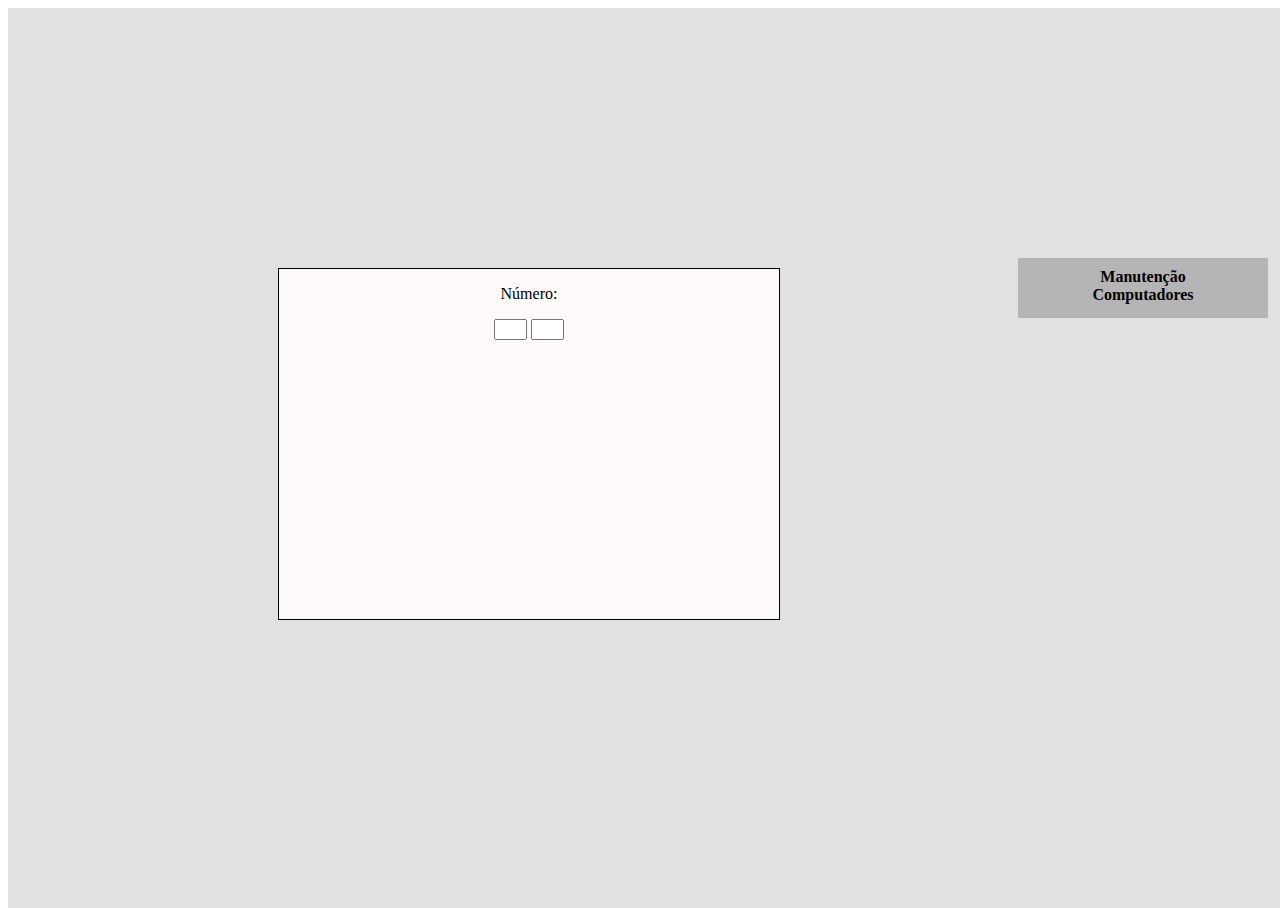
==== index.html @ 0f447ce0 "Update index.html" ====
<!DOCTYPE html>

<html>
    <head>
        <title>Curso_Manutenção</title>
        <meta charset="UTF-8">
        <script src="codigo.js"></script>
        <link rel="stylesheet" type="text/css" href="style.css">
        <meta name="viewport" content="width=device-width, initial-scale=1.0">
    </head>
    <body>
        <div class="container">
            <div class="branco">
                <div class="cinzaClaro">
                    <p>Número:</p>
                    <form action="">
                        <input size="1" id="campo1" value="" maxlength="1" type="text" readonly="readonly"/>
                        <input size="1" id="campo2" value="" maxlength="1" type="text" readonly="readonly"/>
                    </form>
                </div>
                <div class="cinzaEscuro">
                    <b>Manutenção<br>Computadores</b> 
                </div>
            </div>
        </div>        
    </body>
</html>
---- style.css ----
.container{
  text-align: center;
  background-color: #e1e1e1;
  height: 100%;
  width: 100%;
  position: absolute;
}
img{
  right: 0;
  position: absolute;
  height: 150px;
  width: 105px;
  border: solid 1px black;
}
.cinzaEscuro{
  top: 50%;
  margin-top: -200px;
  width: 250px;
  height: 60px;
  right: 20px;
  position: absolute;
}
b{
  position: relative;
  top: 10px;
}
.preto{
  border: solid 2px;
  top: 50%;
  margin-top: -142px;
  position: absolute;
  background-color: #444;
  height: 300px;
  width: 250px;
  right: 325px;
}
.cinzaClaro{
  position: absolute;
  border: solid 1px;
  left: 50%;
  margin-left: -370px;
  top: 50%;
  margin-top: -190px;
  position: absolute;
  height: 350px;
  width: 500px;
  background-color: snow;
}
.cinzaEscuro{
  background-color: #b6b5b5;
}
.bnt{
  margin: 10px;
  background-color: black;
  color: snow;
  border-radius: 5px;
  height: 30px;
  width: 50px;
}
.teclado{
  font-size: 11px;
  position: absolute;
  bottom: 20px;
  left: 5px;
  color: black;
}
.branco{
  height: 40px;
  width: 75px;
}
.laranja{
  height: 40px;
  width: 75px;
  background-color: #E67401;
}
.verde{
  height: 50px;
  width: 75px;
  background-color: green;
}
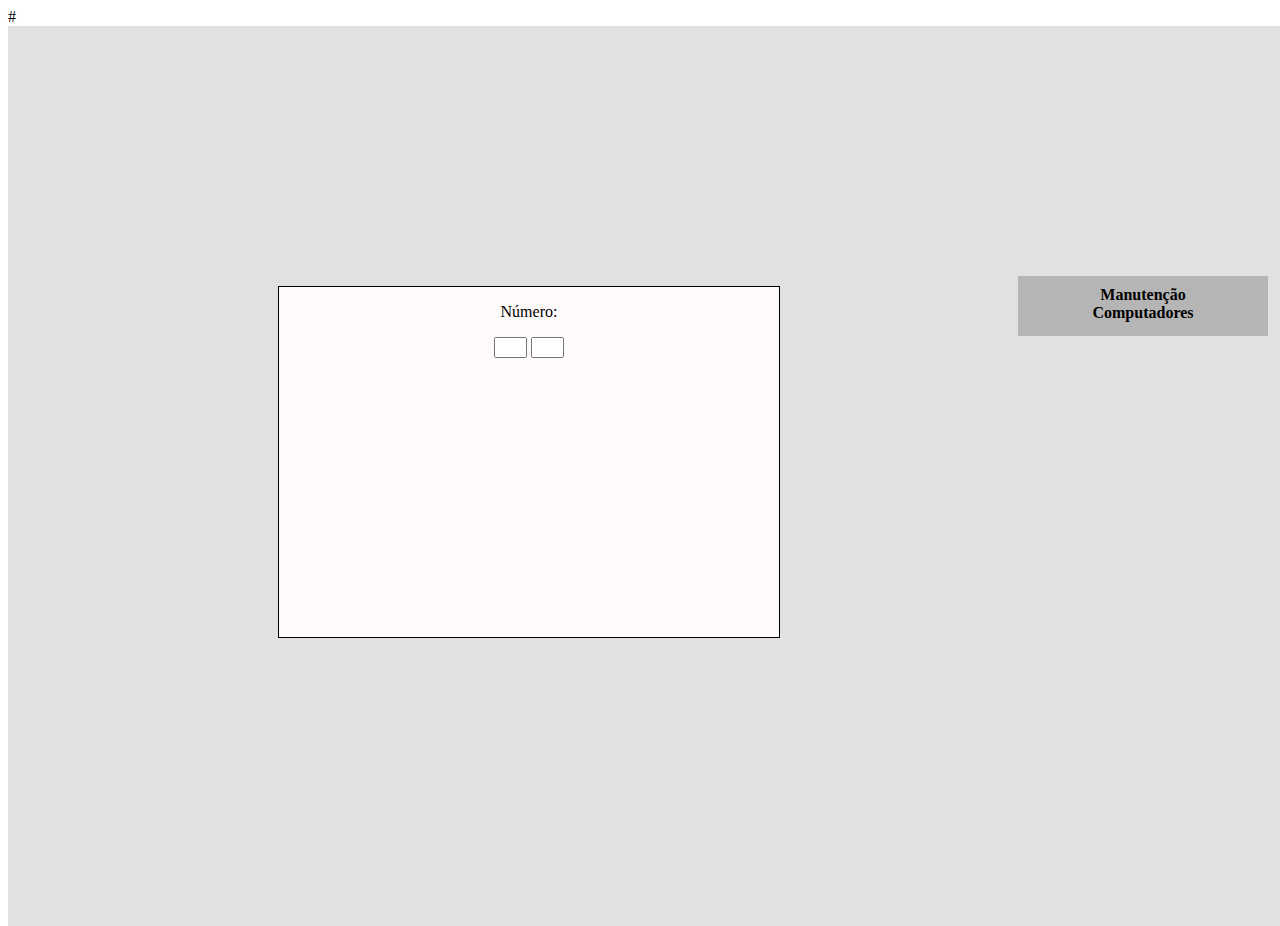
==== commit 8a0bd41c: "Update index.html" ====
--- a/index.html
+++ b/index.html
@@ -4,7 +4,7 @@
     <head>
         <title>Curso_Manutenção</title>
         <meta charset="UTF-8">
-        <script src="codigo.js"></script>
+       # <script src="codigo.js"></script>
         <link rel="stylesheet" type="text/css" href="style.css">
         <meta name="viewport" content="width=device-width, initial-scale=1.0">
     </head>
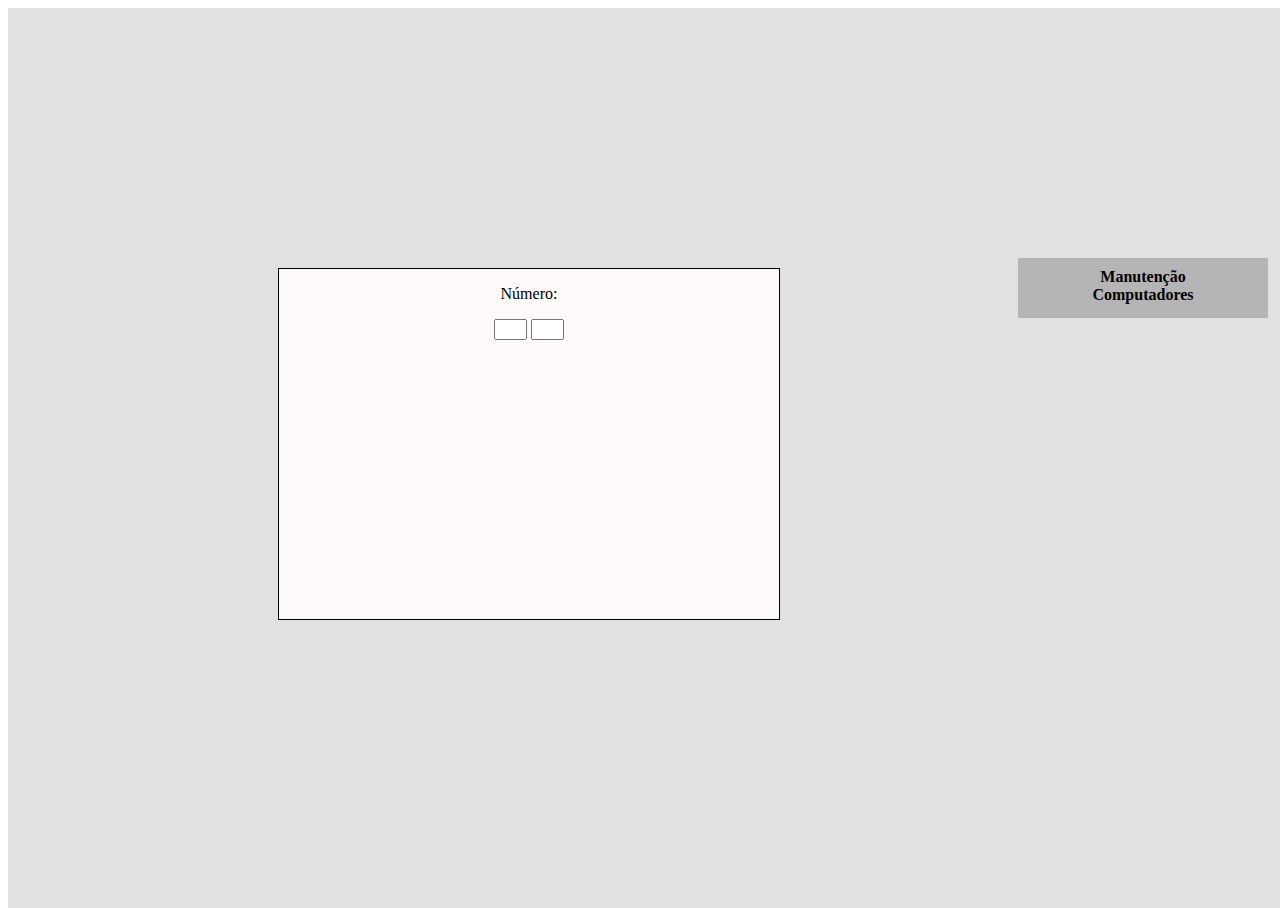
==== commit c307b27f: "Update index.html" ====
--- a/index.html
+++ b/index.html
@@ -4,7 +4,6 @@
     <head>
         <title>Curso_Manutenção</title>
         <meta charset="UTF-8">
-       # <script src="codigo.js"></script>
         <link rel="stylesheet" type="text/css" href="style.css">
         <meta name="viewport" content="width=device-width, initial-scale=1.0">
     </head>
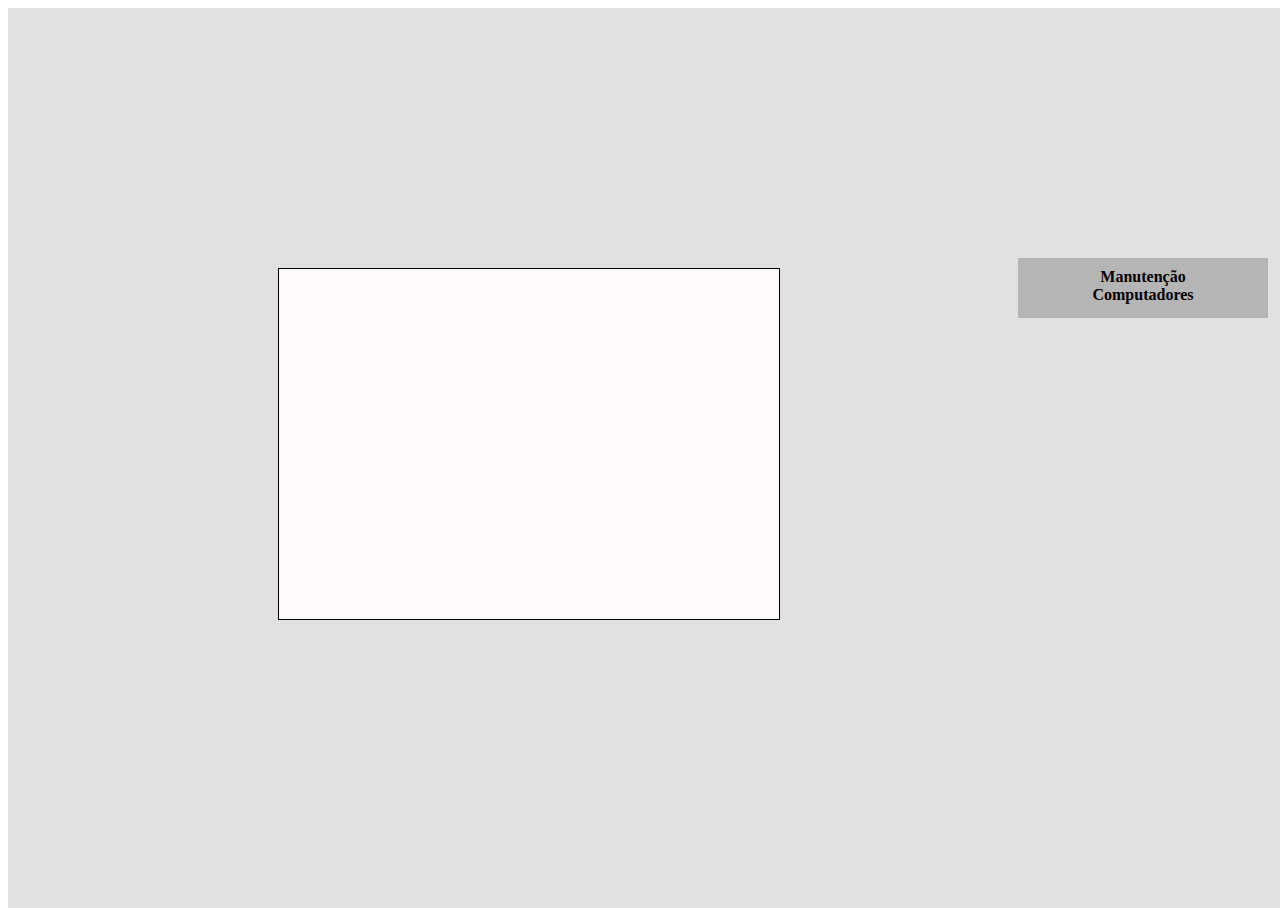
==== commit db60c5af: "Update index.html" ====
--- a/index.html
+++ b/index.html
@@ -11,11 +11,7 @@
         <div class="container">
             <div class="branco">
                 <div class="cinzaClaro">
-                    <p>Número:</p>
-                    <form action="">
-                        <input size="1" id="campo1" value="" maxlength="1" type="text" readonly="readonly"/>
-                        <input size="1" id="campo2" value="" maxlength="1" type="text" readonly="readonly"/>
-                    </form>
+                    
                 </div>
                 <div class="cinzaEscuro">
                     <b>Manutenção<br>Computadores</b> 
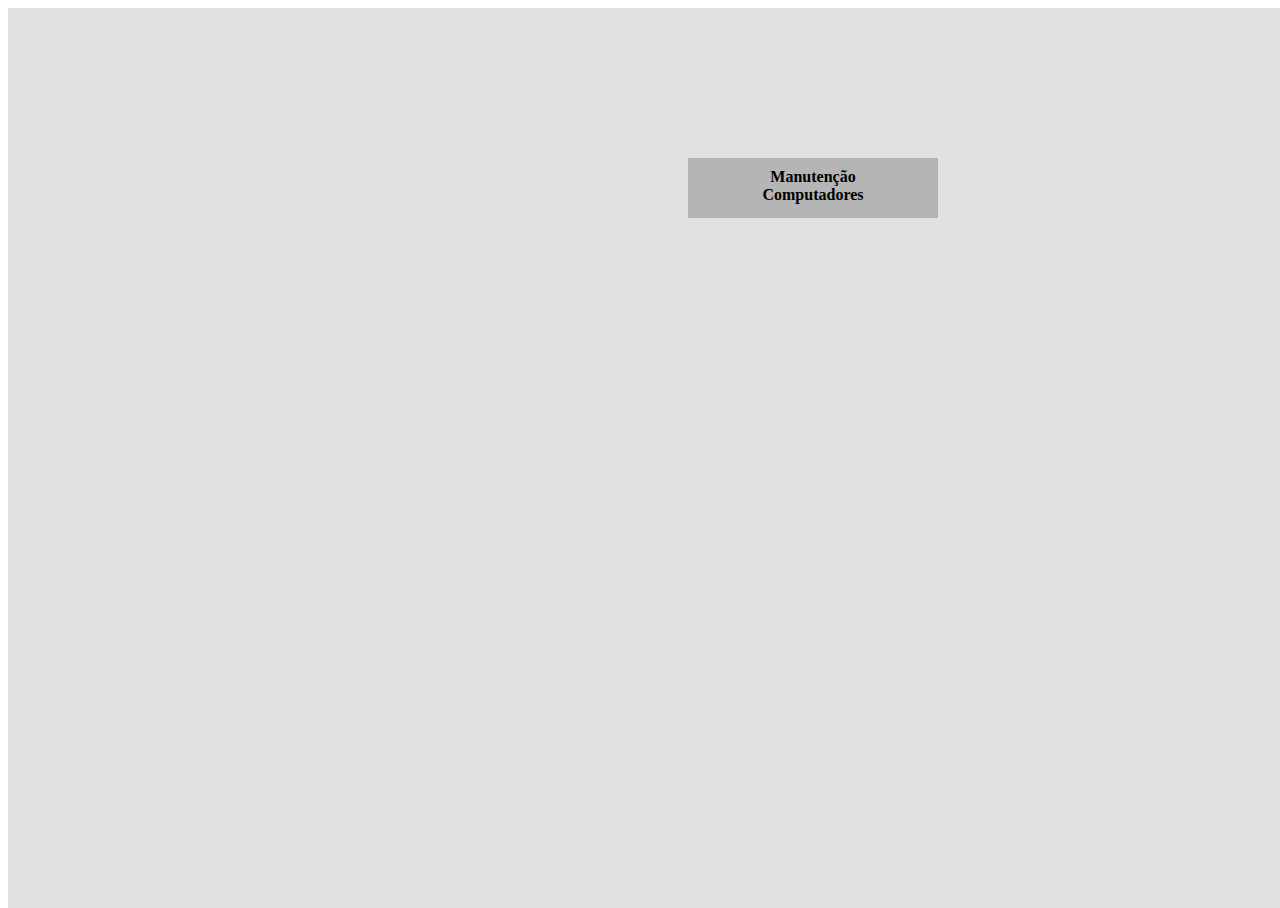
==== commit a753a683: "Update index.html" ====
--- a/index.html
+++ b/index.html
@@ -10,9 +10,6 @@
     <body>
         <div class="container">
             <div class="branco">
-                <div class="cinzaClaro">
-                    
-                </div>
                 <div class="cinzaEscuro">
                     <b>Manutenção<br>Computadores</b> 
                 </div>
--- a/style.css
+++ b/style.css
@@ -14,10 +14,10 @@
 }
 .cinzaEscuro{
   top: 50%;
-  margin-top: -200px;
+  margin-top: -300px;
   width: 250px;
   height: 60px;
-  right: 20px;
+  right: 350px;
   position: absolute;
 }
 b{
@@ -77,4 +77,4 @@
   height: 50px;
   width: 75px;
   background-color: green;
-}+}
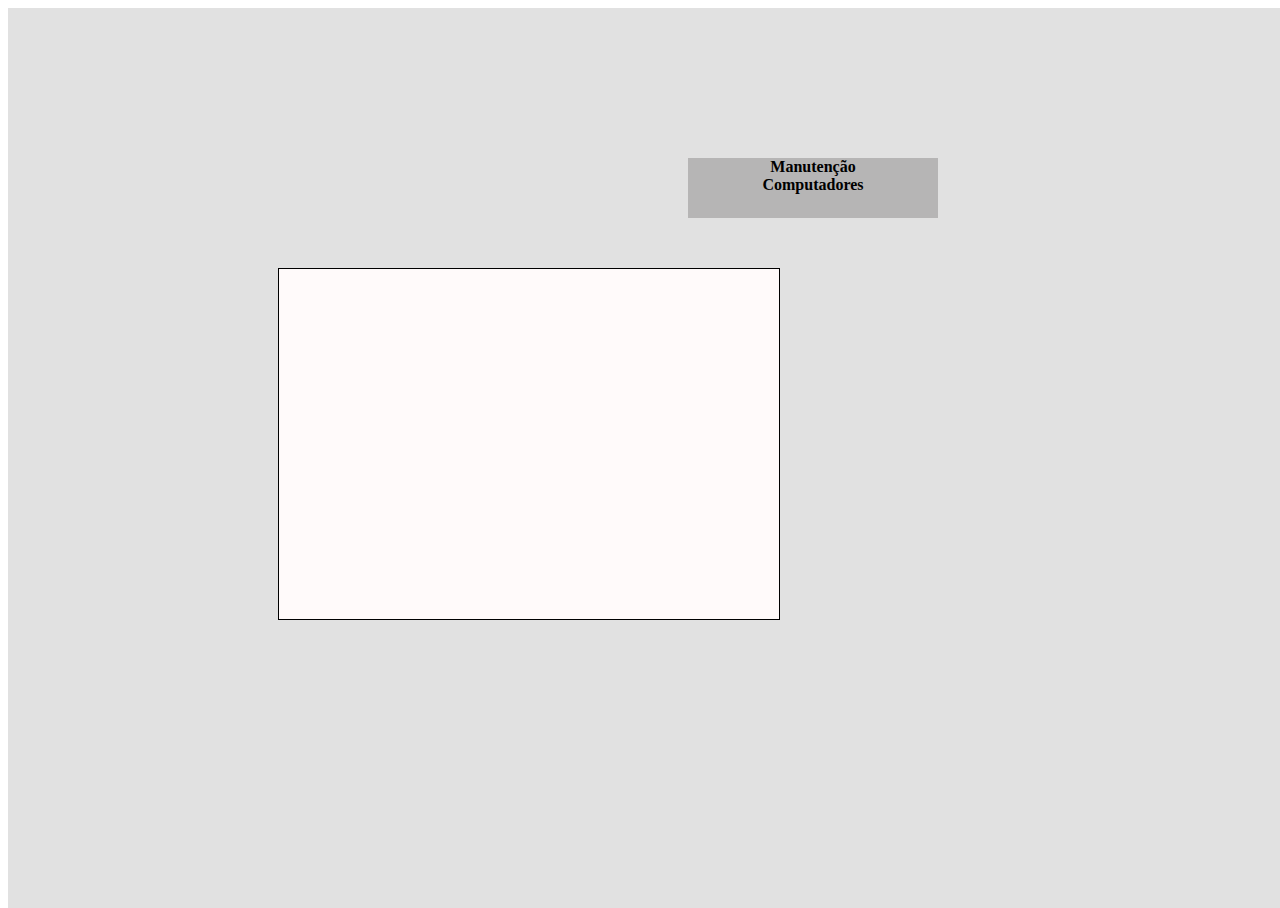
==== commit 2f7289bb: "Update index.html" ====
--- a/index.html
+++ b/index.html
@@ -10,6 +10,9 @@
     <body>
         <div class="container">
             <div class="branco">
+                <div class="cinzaClaro">
+
+                </div>
                 <div class="cinzaEscuro">
                     <b>Manutenção<br>Computadores</b> 
                 </div>
--- a/style.css
+++ b/style.css
@@ -19,10 +19,6 @@
   height: 60px;
   right: 350px;
   position: absolute;
-}
-b{
-  position: relative;
-  top: 10px;
 }
 .preto{
   border: solid 2px;
@@ -57,24 +53,3 @@
   height: 30px;
   width: 50px;
 }
-.teclado{
-  font-size: 11px;
-  position: absolute;
-  bottom: 20px;
-  left: 5px;
-  color: black;
-}
-.branco{
-  height: 40px;
-  width: 75px;
-}
-.laranja{
-  height: 40px;
-  width: 75px;
-  background-color: #E67401;
-}
-.verde{
-  height: 50px;
-  width: 75px;
-  background-color: green;
-}
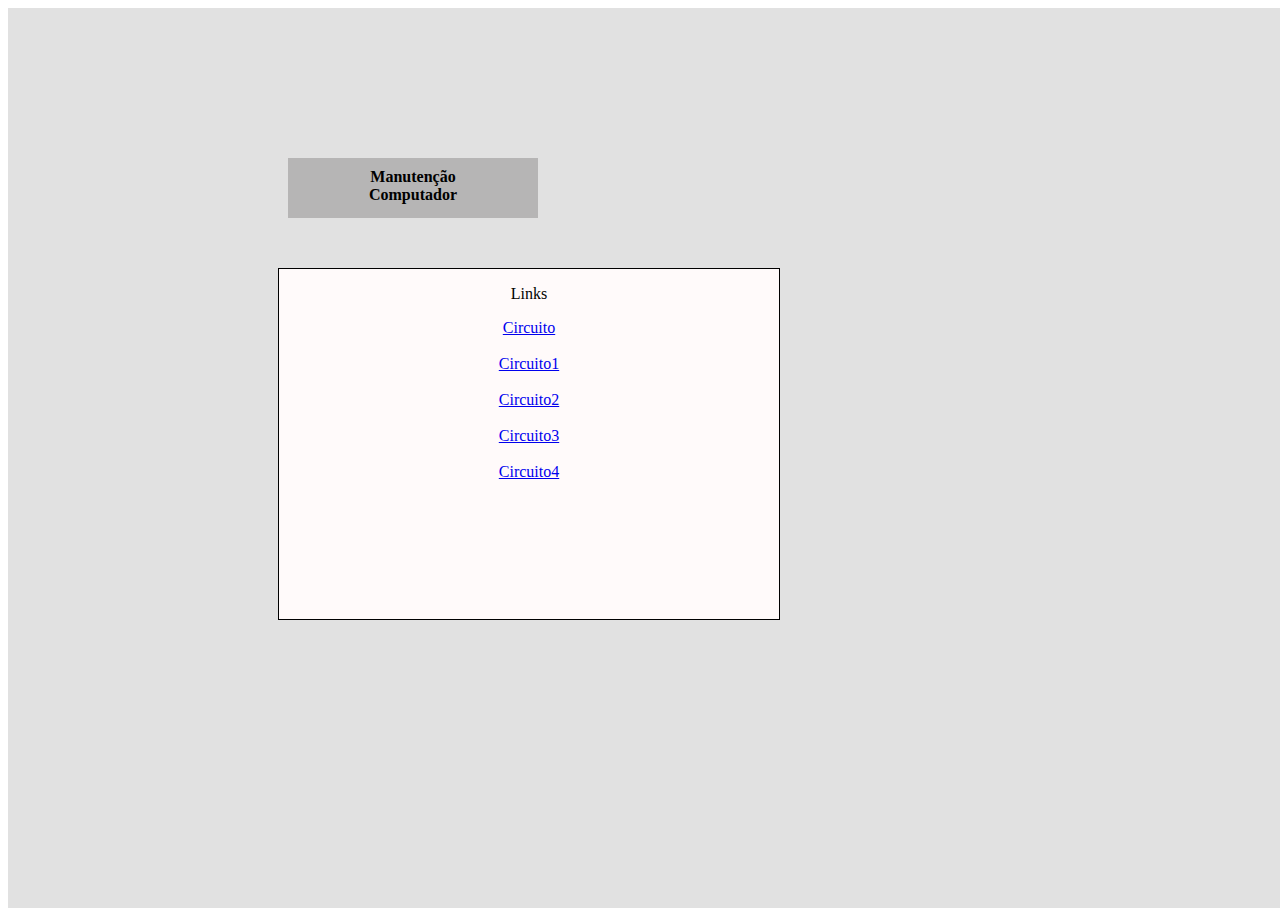
==== commit ca677f47: "Add files via upload" ====
--- a/index.html
+++ b/index.html
@@ -2,8 +2,9 @@
 
 <html>
     <head>
-        <title>Curso_Manutenção</title>
+        <title>Manutenção</title>
         <meta charset="UTF-8">
+        <script src="codigo.js"></script>
         <link rel="stylesheet" type="text/css" href="style.css">
         <meta name="viewport" content="width=device-width, initial-scale=1.0">
     </head>
@@ -11,12 +12,17 @@
         <div class="container">
             <div class="branco">
                 <div class="cinzaClaro">
-
+                    <p>Links</p>
+                    <a href="https://phet.colorado.edu/sims/html/circuit-construction-kit-ac/latest/circuit-construction-kit-ac_all.html?locale=pt_BR" target="_blank">Circuito</a><br><br>
+                    <a href="https://phet.colorado.edu/sims/html/generator/latest/generator_all.html?locale=pt_BR" target="_blank">Circuito1</a><br><br>
+                    <a href="https://phet.colorado.edu/sims/html/faradays-electromagnetic-lab/latest/faradays-electromagnetic-lab_all.html?locale=pt_BR" target="_blank">Circuito2</a><br><br>
+                    <a href="https://phet.colorado.edu/sims/html/circuit-construction-kit-ac/latest/circuit-construction-kit-ac_all.html?locale=pt_BR" target="_blank">Circuito3</a><br><br>
+                    <a href="https://falstad.com/circuit/" target="_blank">Circuito4</a>
                 </div>
                 <div class="cinzaEscuro">
-                    <b>Manutenção<br>Computadores</b> 
+                    <b>Manutenção<br>Computador</b> 
                 </div>
-            </div>
-        </div>        
+            </div> 
+        </div> 
     </body>
 </html>
--- a/style.css
+++ b/style.css
@@ -17,8 +17,12 @@
   margin-top: -300px;
   width: 250px;
   height: 60px;
-  right: 350px;
+  right: 750px;
   position: absolute;
+}
+b{
+  position: relative;
+  top: 10px;
 }
 .preto{
   border: solid 2px;
@@ -53,3 +57,24 @@
   height: 30px;
   width: 50px;
 }
+.teclado{
+  font-size: 11px;
+  position: absolute;
+  bottom: 20px;
+  left: 5px;
+  color: black;
+}
+.branco{
+  height: 40px;
+  width: 75px;
+}
+.laranja{
+  height: 40px;
+  width: 75px;
+  background-color: #E67401;
+}
+.verde{
+  height: 50px;
+  width: 75px;
+  background-color: green;
+}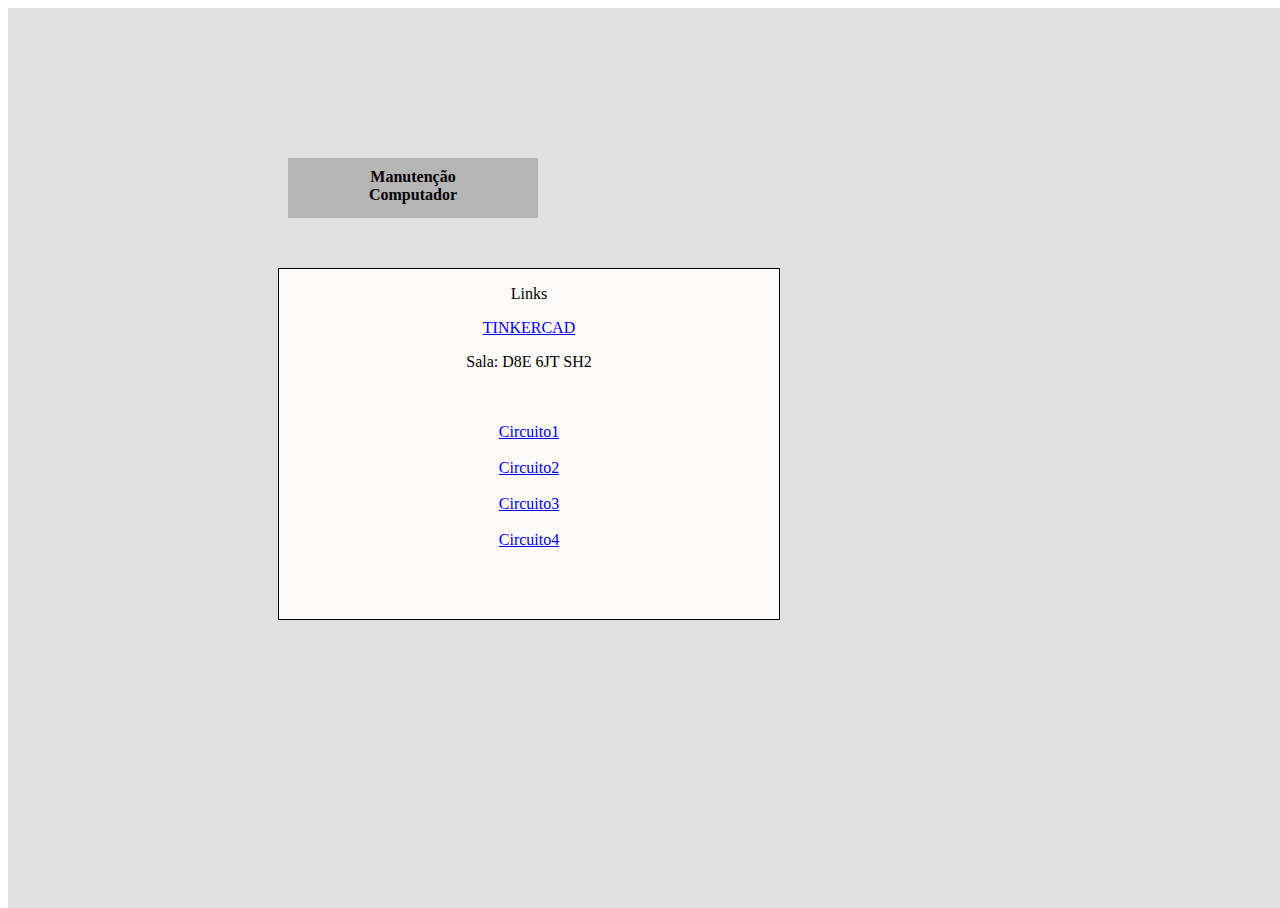
==== commit 01e59365: "Update index.html" ====
--- a/index.html
+++ b/index.html
@@ -13,7 +13,7 @@
             <div class="branco">
                 <div class="cinzaClaro">
                     <p>Links</p>
-                    <a href="https://phet.colorado.edu/sims/html/circuit-construction-kit-ac/latest/circuit-construction-kit-ac_all.html?locale=pt_BR" target="_blank">Circuito</a><br><br>
+                    <a href="https://www.tinkercad.com/joinclass" target="_blank">TINKERCAD </a><p>Sala: D8E 6JT SH2</p><br><br>
                     <a href="https://phet.colorado.edu/sims/html/generator/latest/generator_all.html?locale=pt_BR" target="_blank">Circuito1</a><br><br>
                     <a href="https://phet.colorado.edu/sims/html/faradays-electromagnetic-lab/latest/faradays-electromagnetic-lab_all.html?locale=pt_BR" target="_blank">Circuito2</a><br><br>
                     <a href="https://phet.colorado.edu/sims/html/circuit-construction-kit-ac/latest/circuit-construction-kit-ac_all.html?locale=pt_BR" target="_blank">Circuito3</a><br><br>
